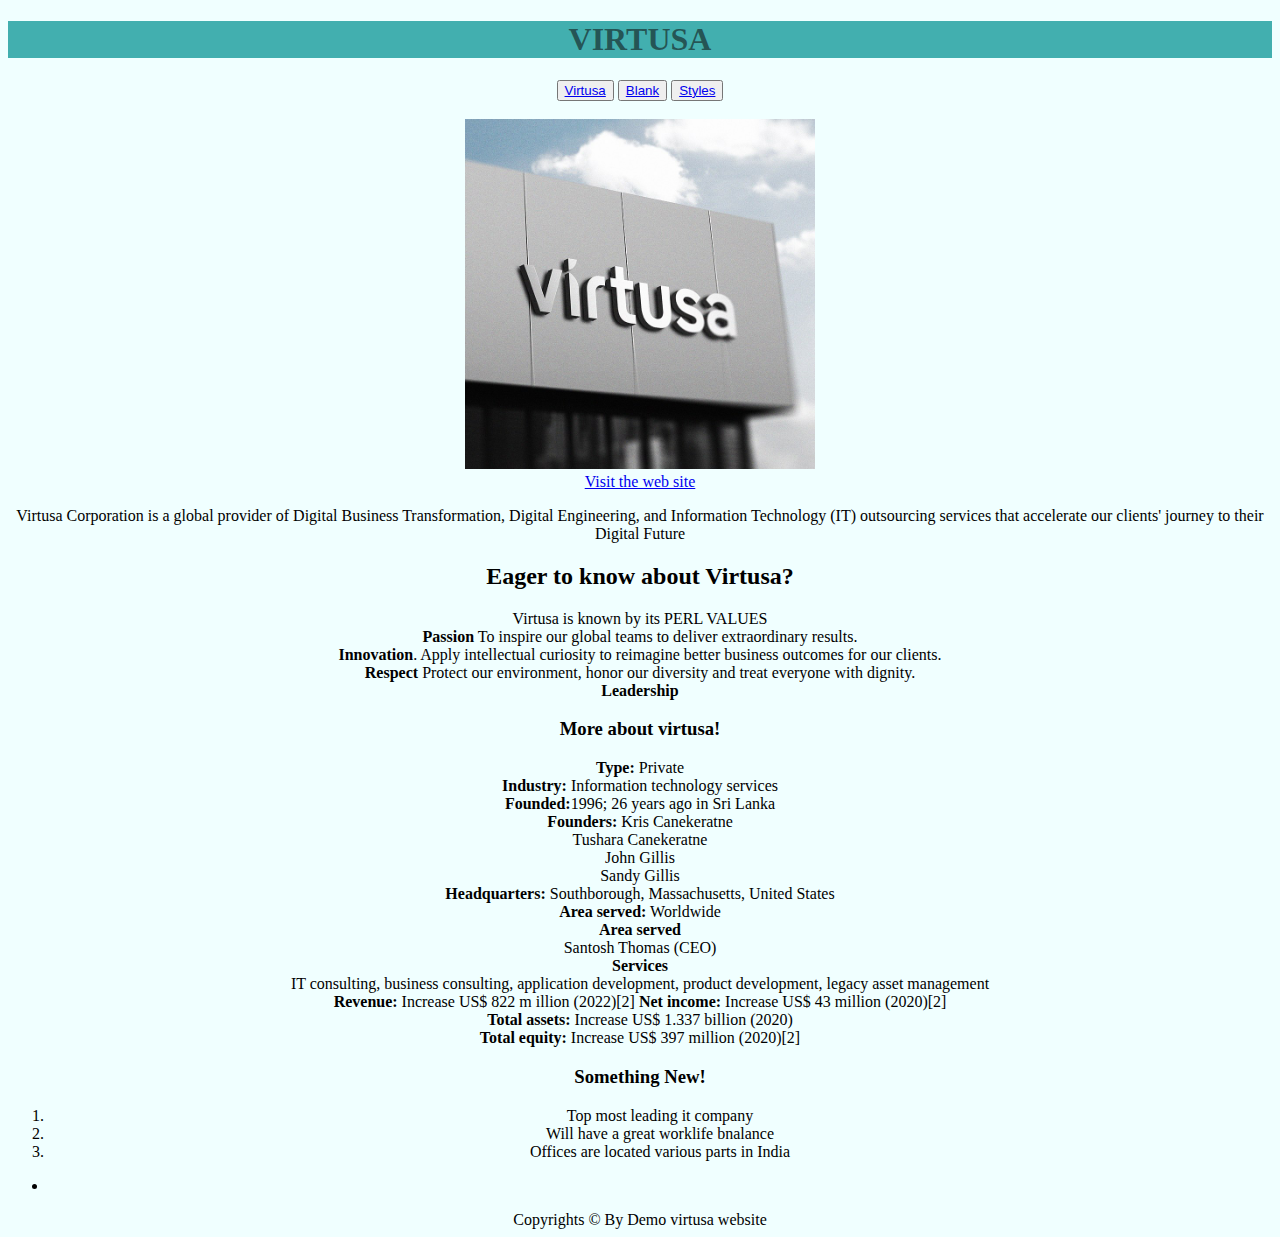
==== Coding/index.html @ dad03df1 "Add files via upload" ====
<!DOCTYPE html>
<html lang="en">
  <head>
    <meta charset="UTF-8" />
    <meta http-equiv="X-UA-Compatible" content="IE=edge" />
    <meta name="viewport" content="width=device-width, initial-scale=1.0" />
    <link rel="stylesheet" type="text/css" href="Style.css" />
    <title>My Own project</title>
  </head>
  <body>
    <h1 style="text-align: center ";>VIRTUSA</h1>
    <nav>
      <button>
    <a href="about.html"
    target="_blank"> Virtusa</a> </button>
    <button><a href="#"> Blank</a></button>
    <button><a href="#"> Styles</a></button>
    </nav>   
   <BR>
       <img src="COMPANY.jpg" alt="Company Pic" width="350" h eight="350"/>
   <br>
       <a href="https://www.virtusa.com"
    target="_blank"/>Visit the web site</a>
    <br>
    <article>
       <p>
      Virtusa Corporation is a global provider of Digital Business
      Transformation, Digital Engineering, and Information Technology (IT)
      outsourcing services that accelerate our clients' journey to their Digital
      Future
    </p>
    <h2>Eager to know about Virtusa?</h2>
   <p> 
      Virtusa is known by its PERL VALUES
           <br />
      <b>Passion</b> To inspire our global teams to deliver extraordinary results.
      <br />
     <b> Innovation</b>. Apply intellectual curiosity to reimagine better business
      outcomes for our clients.
      <br />
     <b> Respect</b> Protect our environment, honor our diversity and treat everyone with dignity.
<br />
<b> Leadership</b>
</p>
  
    <h3>More about virtusa! </h3>
    <p>
      <b>Type:</b>
      
      	Private
      <br>
      <b>Industry:</b>	
      
      Information technology services
      <br>
      
      <B>Founded:</B>1996; 26 years ago in Sri Lanka
      <br>
       <b>Founders: </b>Kris Canekeratne
      <br>
      Tushara Canekeratne
      <br>
      John Gillis
      <br>
      Sandy Gillis
      <br>
     <b> Headquarters:</b>	
     
     Southborough, Massachusetts, United States
      <br>
      <b>Area served:</b>
      	Worldwide
      <br>
      <b>Area served</b>
      <br>	Santosh Thomas (CEO)
      <br>
      <b>Services</b>
      <br>
      	IT consulting, business consulting, application development, product development, legacy asset management
      <br>
      <b>Revenue:</b>
    
    	Increase US$ 822 m illion (2022)[2]
      <b>Net income:</b>
      
      	Increase US$ 43 million (2020)[2]
        <br>
      <b>Total assets:</b>
      
      	Increase US$ 1.337 billion (2020) 
        <br>
      <b>Total equity:</b>
      
      	Increase US$ 397 million (2020)[2]
        <h3>Something New!</h3>
        <ol>
          <li>Top most leading it  company</li>
          <li>
             Will have a great worklife bnalance
          </li>
          <li>Offices are located various parts in India </li>
        </ol>    
    </p>
    </article>
    <aside>
      <ul>
        <li>
          <iimg src=""
        </li>
      </ul>

    </aside>
    <footer>
      Copyrights &copy; By Demo virtusa website
    </footer>
  </body>
</html>
---- Coding/Style.css ----
h1{
  color: rgba(16, 15, 15, 0.581);
  text-align: center;
  background-color: rgb(66, 175, 175);
  
}
body{
 text-align: center;
 background-color: azure;
  
}
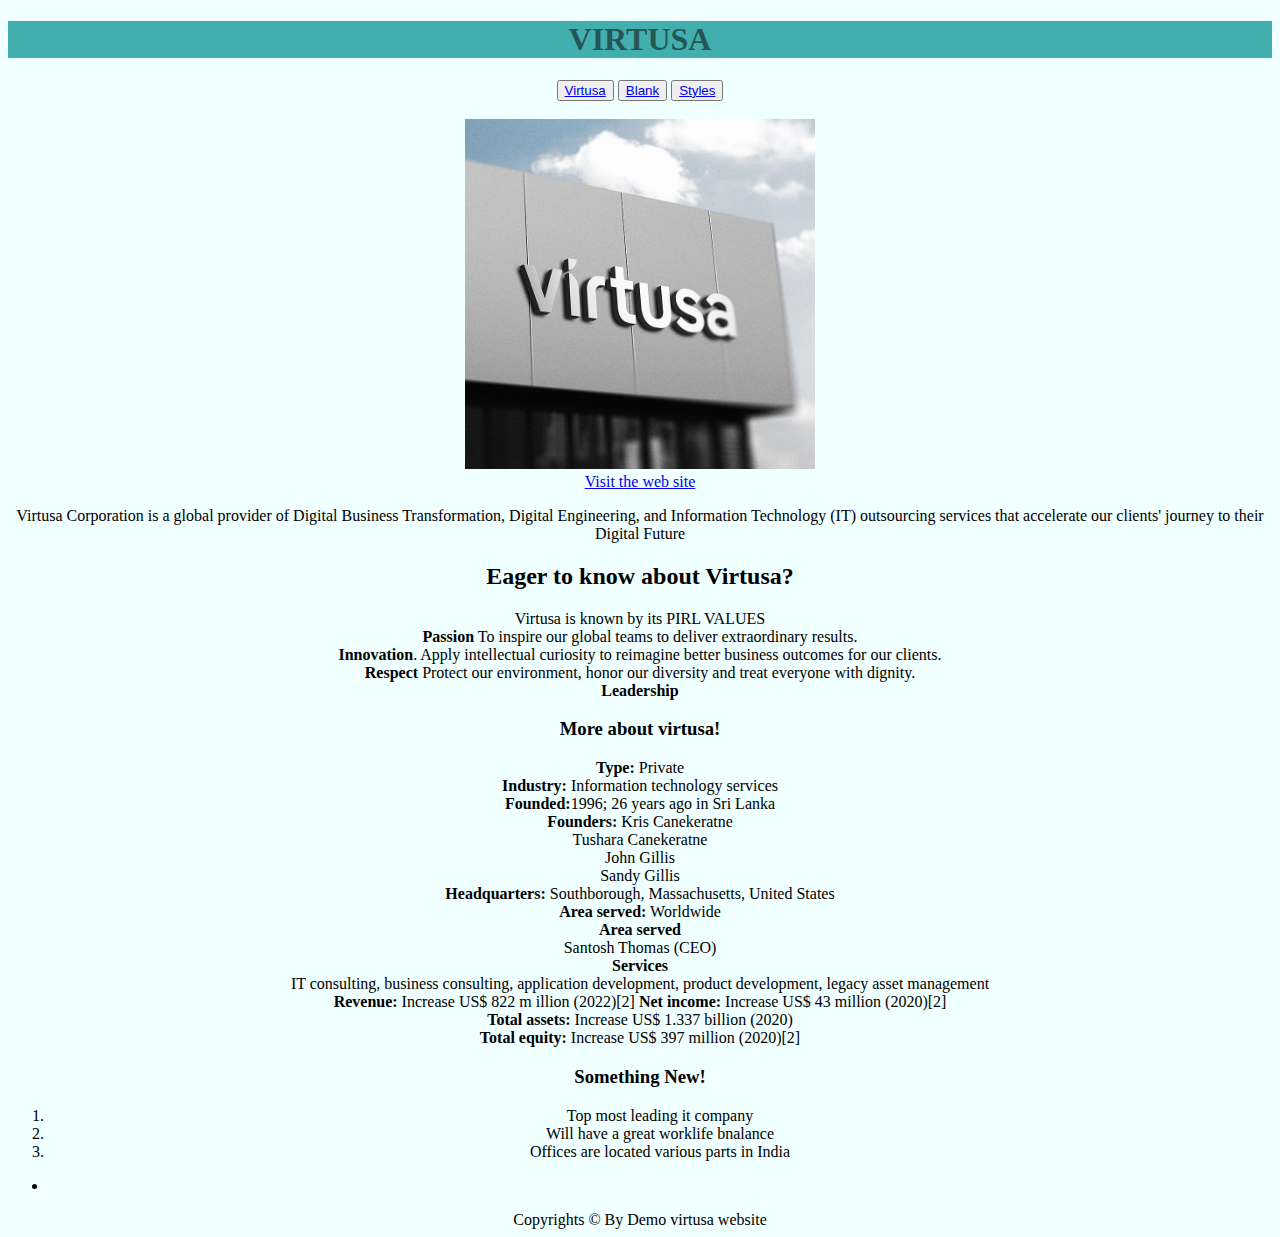
==== commit 87e01cc6: "Add files via upload" ====
--- a/Coding/index.html
+++ b/Coding/index.html
@@ -31,7 +31,7 @@
     </p>
     <h2>Eager to know about Virtusa?</h2>
    <p> 
-      Virtusa is known by its PERL VALUES
+      Virtusa is known by its PIRL VALUES
            <br />
       <b>Passion</b> To inspire our global teams to deliver extraordinary results.
       <br />
